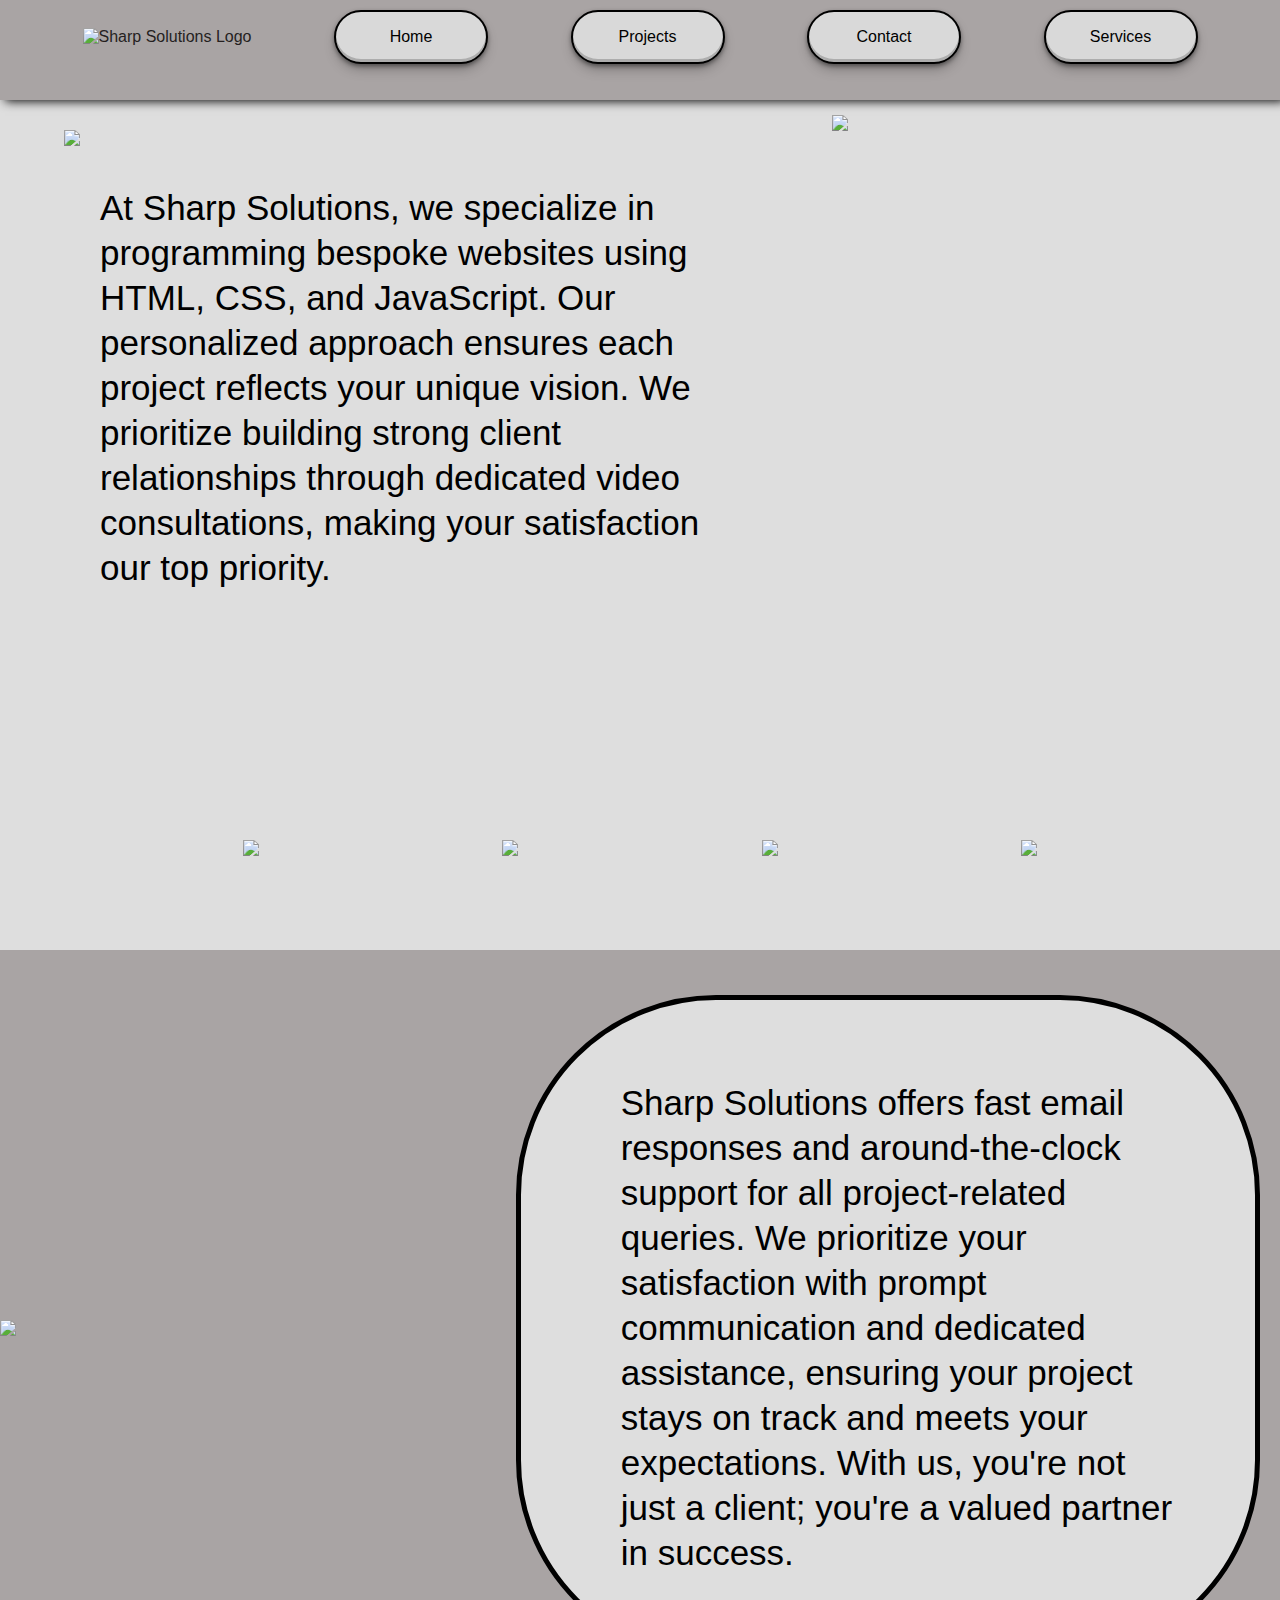
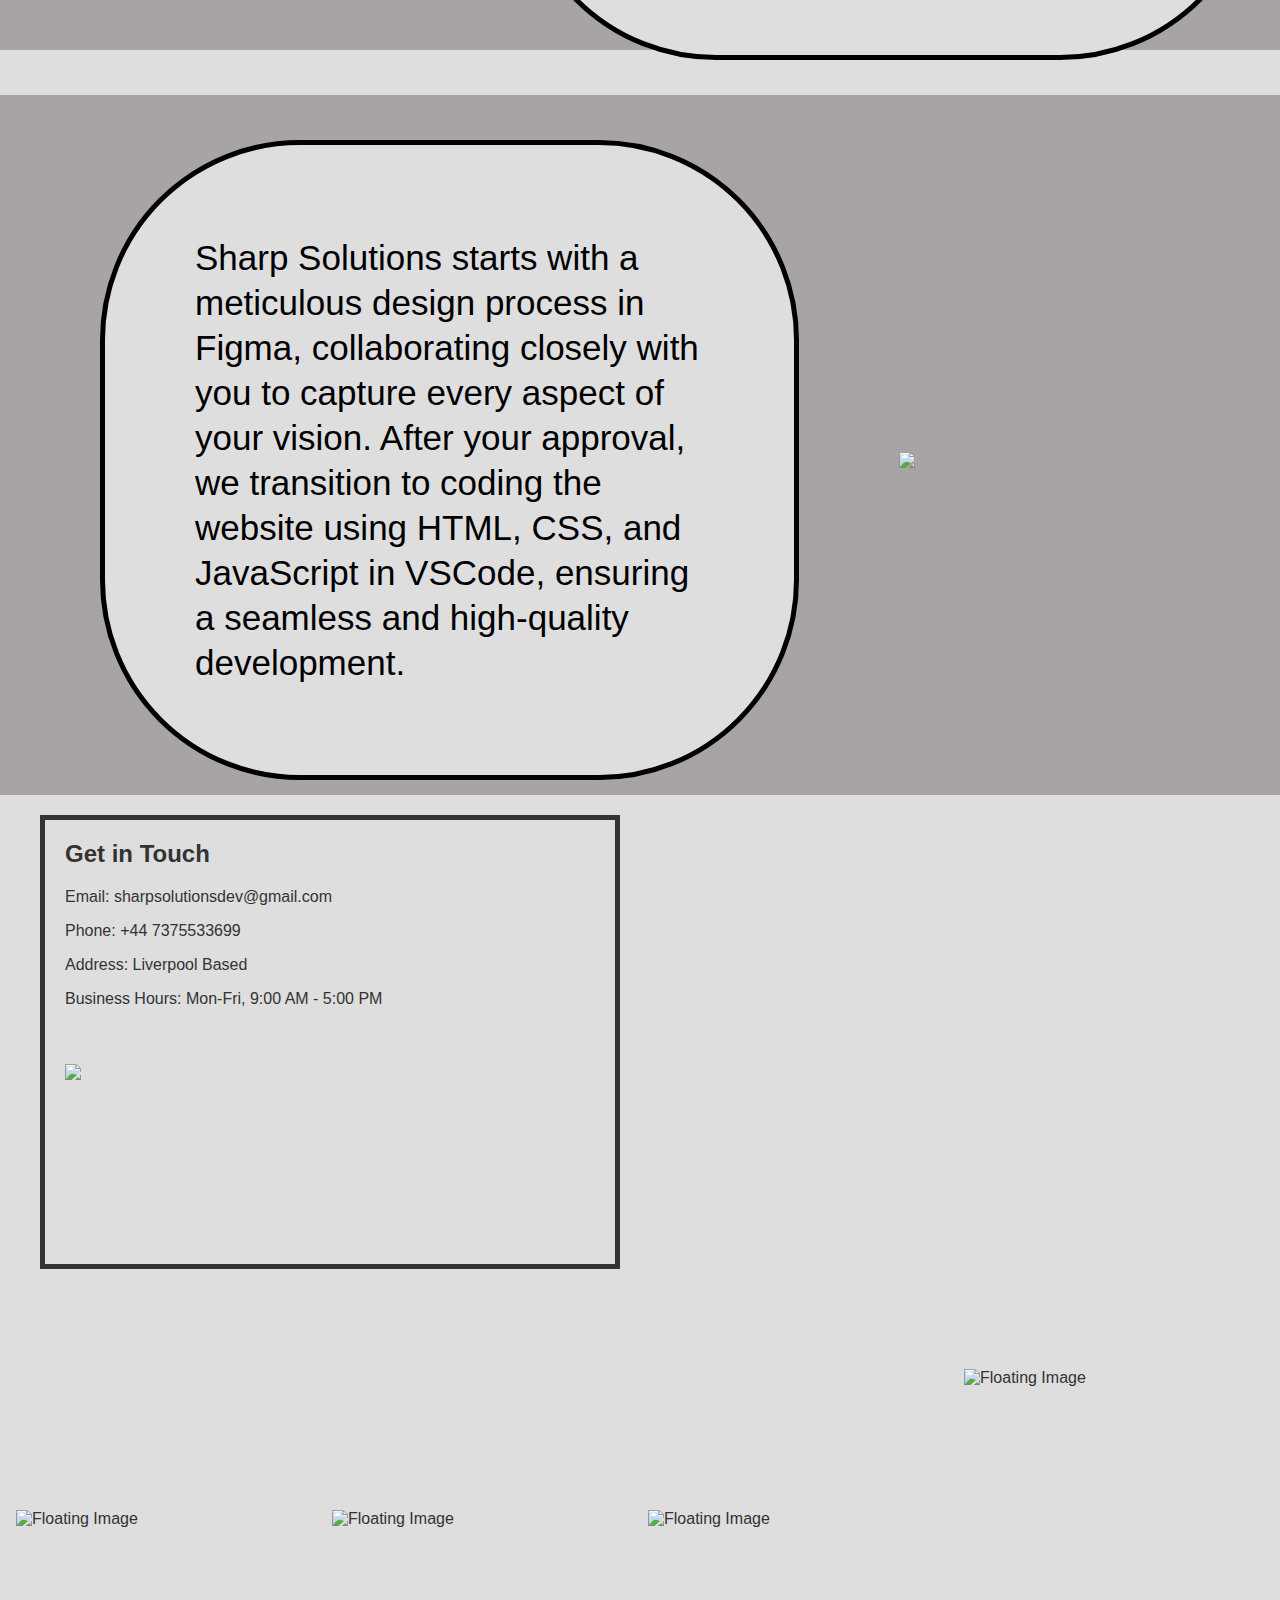
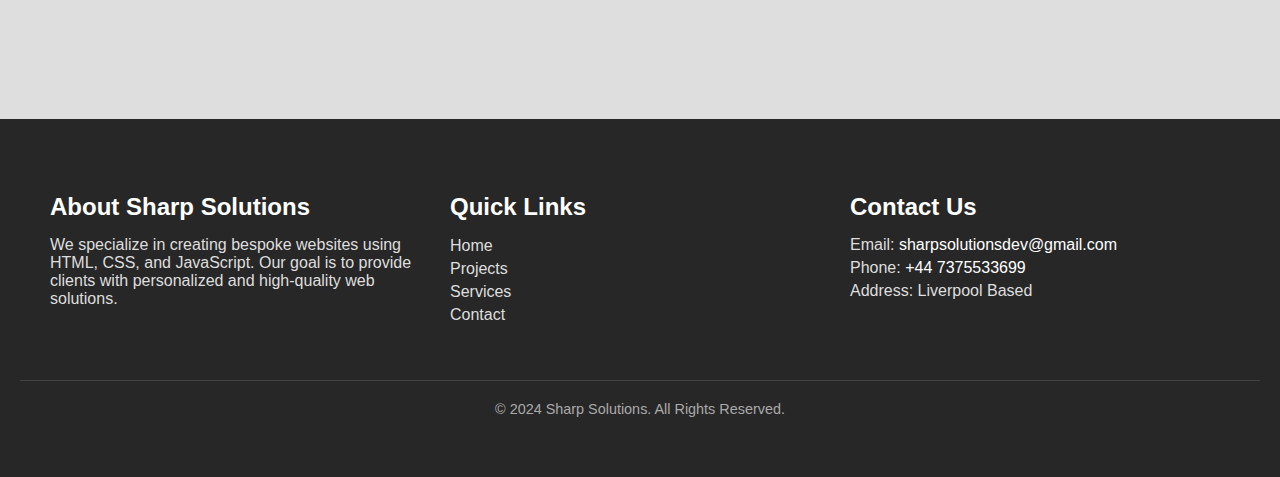
==== index.html @ 141c20e3 "Updates" ====
<!DOCTYPE html>
<html lang="en">
<head>
    <meta charset="UTF-8">
    <meta name="viewport" content="width=device-width, initial-scale=1.0">
    <title>Sharp Solutions</title>
    <link rel="icon" type = "image/x-icon" href="Images/globelogo.png">
    <link rel="stylesheet" href="styles.css" >
    <link rel="JavaScript" href="script.js">
</head>
<body>
    <header id = main>
        <div class = "flex-container">
        <div class="logo">
            <img src="Images/globelogo.png" alt="Sharp Solutions Logo">
        </div>
        <a href="index.html">
        <div class = "header-button">
            Home
        </div>
        </a>
        <a href="projects.html">
        <div class = "header-button">
            Projects
        </div>
        </a>
        <a href="contact.html">
        <div class = "header-button">
            Contact
        </div>
        </a>
        <a href="services.html">
        <div class = "header-button">
            Services
        </div>
        </a>
    
    </div>
    </header>
 
    <main>
        <div class = logo-container>
        <img class = "logo" src ="Images/Sharp Solutions Logo Purple 1SharpSolutionsLogo.png">
        <p class = "frontpage-text" >At Sharp Solutions, we specialize in programming bespoke websites using HTML, CSS, and JavaScript. Our personalized approach ensures each project reflects your unique vision. We prioritize building strong client relationships through dedicated video consultations, making your satisfaction our top priority.</p>
        <img class = "coding-girl" src="Images/coding girl 1.png">
        </div>
        <div id = links-page1>
        <div class = "flex-container">
            <div class = "socials">
                <a href="mailto:sharpsolutionsdev@gmail.com" target="_blank"><img class = "contact-image" src="Images/🦆 icon _envelope closed_.png"></a>
            </div>
            <div class = "socials">
                <a target="_blank" class = "socials" href="https://www.instagram.com/sharpsolutionsdev/"><img class = "contact-image" src="Images/Instagram.png"></a>
            </div>
            <div class ="socials" >
                <a target="_blank" class = "socials" href="https://x.com/SharpSolutionsX"><img class = "contact-image" src="Images/TwitterX.png"></a>
            </div>
            <div class = "socials">
                 <a href="contact.html"><img id="stupid"class = "contact-image" src="Images/contact.png"></a>
            </div>
        </div>
        </div>
        
        <div class="introduction">
            <div class = "flex-container" id ="sec1">
                <img src="Images/clock.png">
            <p class ="frontpage-text" id = clock-text>Sharp Solutions offers fast email responses and around-the-clock support for all project-related queries. We prioritize your satisfaction with prompt communication and dedicated assistance, ensuring your project stays on track and meets your expectations. With us, you're not just a client; you're a valued partner in success.</p>
            </div>
            <div class="introduction">
                <div class = "flex-container" id = "sec2">
                <p class ="frontpage-text" id = calender-text>Sharp Solutions starts with a meticulous design process in Figma, collaborating closely with you to capture every aspect of your vision. After your approval, we transition to coding the website using HTML, CSS, and JavaScript in VSCode, ensuring a seamless and high-quality development.</p>
                <img class = "calender-img"src="Images/calender.png">
            </div>
        
        </div>
        <div class="conny">
        <div class="contact">
            <div class="reyton">        
                <section id="contact">
                    <div class="contact-info">
                        <div class="contact-details">
                            <h2>Get in Touch</h2>
                            <p>Email: <a href="mailto:sharpsolutionsdev@gmail.com">sharpsolutionsdev@gmail.com</a></p>
                            <p>Phone: +44 7375533699 </p>
                            <p>Address: Liverpool Based</p>
                            <p>Business Hours: Mon-Fri, 9:00 AM - 5:00 PM</p>
                            <img id = "logo-contact" src="Images/Sharp Solutions Logo Purple 1SharpSolutionsLogo.png">
                        </div>
                        <div class="map">
                            <!-- Google Maps Embed -->
                            <iframe src="https://www.google.com/maps/embed?pb=!1m18!1m12!1m3!1d76117.98923223898!2d-2.943549678951023!3d53.40253580962918!2m3!1f0!2f0!3f0!3m2!1i1024!2i768!4f13.1!3m3!1m2!1s0x487adf8a647060b7%3A0x42dc046f3f176e01!2sLiverpool!5e0!3m2!1sen!2suk!4v1724238672181!5m2!1sen!2suk" width="600" height="450" style="border:0;" allowfullscreen="" loading="lazy" referrerpolicy="no-referrer-when-downgrade"></iframe>
                        </div>
                    </div>
                </div>
        <div class="codingimgs">
            <div class="flex-container">
                <img src="Images/figma.png" alt="Floating Image" class="floating-image">
                <img src="Images/html.png" alt="Floating Image" class="floating-image">
                <img src="Images/css.png" alt="Floating Image" class="floating-image">
                <img id="jsimg"src="Images/javascript.png" alt="Floating Image" class="floating-image">
                
            </div>
        </div>
        
            <footer class="site-footer">
                <div class="footer-container">
                    <div class="footer-about">
                        <h3>About Sharp Solutions</h3>
                        <p id="footer-text">We specialize in creating bespoke websites using HTML, CSS, and JavaScript. Our goal is to provide clients with personalized and high-quality web solutions.</p>
                    </div>
                    <div class="footer-links">
                        <h3>Quick Links</h3>
                        <ul>
                            <li><a href="index.html">Home</a></li>
                            <li><a href="projects.html">Projects</a></li>
                            <li><a href="services.html">Services</a></li>
                            <li><a href="contact.html">Contact</a></li>
                        </ul>
                    </div>
                    <div class="footer-contact">
                        <h3>Contact Us</h3>
                        <p>Email: <a>sharpsolutionsdev@gmail.com</a></p>
                        <p>Phone: <a>+44 7375533699</a></p>
                        <p>Address: Liverpool Based</p>
                    </div>
                </div>
                <div class="footer-bottom">
                    <p>&copy; 2024 Sharp Solutions. All Rights Reserved.</p>
                </div>
            </footer>
        </div>
    </main>
    
</body>

</html>
---- styles.css ----
/* Home Page */
body {
    font-family: Arial, sans-serif;
    margin: 0;
    padding: 0;
    background-color: #DEDEDE;
    color: #333;
    animation: transitionIn 0.75s;
}

@keyframes transitionIn {
    from{
        opacity: 0;
        transform: translateY(10px);
    }

    to{
        opacity: 1;
        transform: translateY(0);
    }
    
}

header {
    background-color: #A9A4A4;
    color: #251f1f;
    text-align: center;
    height: 100px;
    box-shadow: 5px 1px 10px rgb(0, 0, 0);

}

header .logo img {
    width: 80px;
    height: auto;
}

/* clock/calender section height/color */
.introduction {
    background-color:#A9A4A4;
    height: 700px;
    position: relative;
}


.flex-container{
    display: flex;
    flex-direction: row;
    justify-content: center;
    align-items: center;
    padding-top: 10px;
    justify-content: space-evenly;
    
}

.header-button{
    display: flex;
    justify-content: center;
    align-items: center;
    width: 150px;
    height: 50px;
    border-radius: 30px;
    color: black;
    background-color: #D9D9D9;
    border-color: rgb(0, 0, 0);
    border-width: 2px;
    border-style: solid;
    transition: 1s;
    box-shadow: rgba(0, 0, 0, 0.4) 0px 2px 4px, rgba(0, 0, 0, 0.3) 0px 7px 13px -3px, rgba(0, 0, 0, 0.2) 0px -3px 0px inset;
}

.header-button:hover{
    transition: 1s;
    display: flex;
    justify-content: center;
    align-items: center;
    width: 150px;
    height: 50px;
    border-radius: 30px;
    color: black;
    background-color: #de07d0;
    border-color: rgb(0, 0, 0);
    border-width: 2px;
    border-style: solid;
    box-shadow: rgba(0, 0, 0, 0.4) 0px 2px 4px, rgba(0, 0, 0, 0.3) 0px 7px 13px -3px, rgba(0, 0, 0, 0.2) 0px -3px 0px inset;
}


main .logo{
    position: relative;
    padding-top: 30px;
    padding-left: 5vw;
    width: 54vw;
    
}

a{
    font-family: 'Rubik', sans-serif;
}

main .coding-girl{
    position: relative;
    padding-top: 30px;
    left: 65vw;
    bottom: 60vh;
    width: 27vw;
}


.frontpage-text{
    position: relative;
    font-family: 'Uber', sans-serif;
    font-weight: 800;
    font-size: 35px;
    left: 100px;
    color: black;
    line-height: 45px;
    font-weight: 400;
    width: 50vw;
}

@font-face {
    font-family: 'Rubik';
    src: url('Fonts/Rubik-VariableFont_wght.ttf') format('opentype');
}
@font-face {
    font-family: 'Uber';
    src: url('Fonts/UberMoveMedium.otf') format('opentype');
}


.logo-container{
    height: 730px;
}


.introduction img{
    position: relative;
    width: 600px;
}

#calender-text{
    width: 800px;
    color: #000000;
    background-color: #DEDEDE;
    border-radius: 200px;
    border-color: rgb(0, 0, 0);
    border-width: 5px;
    border-style: solid;
    margin-right: 200px;
    padding: 90px;
    margin-inline-start: 0%
}

#clock-text{
    width: 800px;
    padding: 80px;
    padding-left: 100px;
    color: #000000;
    background-color: #DEDEDE;
    border-radius: 200px;
    border-color: rgb(0, 0, 0);
    border-width: 5px;
    border-style: solid;
    margin-right: 120px;
}

#links-page1{
    padding-bottom: 90px;
}

main{
    padding: 0;
    margin: 0;
}

/* .flex-container#sec1{
    background: linear-gradient(
        to right,
        rgb(0, 0, 0) 0%,
        rgb(0, 0, 0) 38%,
        rgb(81, 81, 85) 40%,
        rgb(81, 81, 85) 100%
    );
} */

/* .flex-container#sec2{
    background: linear-gradient(
        to left,
        rgb(0, 0, 0) 0%,
        rgb(0, 0, 0) 38%,
        rgb(81, 81, 85) 40%,
        rgb(81, 81, 85) 100%
    );
} */
.floating-image {
    position: absolute; /* Remove the image from normal flow */
    top: 00px; /* Start positioning at the top of the container */
    left: 0; /* Start positioning at the left of the container */
    width: 300px !important;  /* Adjust the size of the image */
    height: auto; /* Maintain the aspect ratio */
    transform: rotate(0deg); /* Rotate the image 15 degrees */
    z-index: 10; /* Ensure it appears above other content if needed */

}

img#jsimg{
    width: 300px !important; 
    height: 300px;
}

.codingimgs{
    padding-top: 70px;
}

/* Footer Styles */
.site-footer {
    background-color: #272727; /* Dark background */
    color: #DEDEDE; /* Light text color */
    padding: 40px 20px;
    font-family: Arial, sans-serif;
    margin-top: 50px;
    align-items: center;
}

.footer-container {
    display: flex;
    flex-direction: row;
    justify-content: space-between;
    align-items: flex-start;
    flex-wrap:wrap;
    max-width: 1200px;
    margin: 0 auto;
}

.footer-about,
.footer-links,
.footer-contact {
    flex: 1;
    margin: 10px;
    font-family: 'Uber', sans-serif;


}

.footer-about h3,
.footer-links h3,
.footer-contact h3 {
    font-size: 1.5em;
    margin-bottom: 15px;
    color: #FFF;
}

.footer-about p,
.footer-contact p,
.footer-links ul li {
    font-size: 1em;
    margin: 5px 0;
}

.footer-links ul {
    list-style: none;
    padding: 0;
}

.footer-links ul li a {
    color: #DEDEDE;
    text-decoration: none;
    transition: color 0.3s ease;
}

.footer-contact a{
    color: white;
}

.footer-links ul li a:hover,
.footer-contact ul li a:hover {
    color: #e413bd;
    transition: 1s;
}

.footer-bottom {
    text-align: center;
    padding-top: 20px;
    border-top: 1px solid #444;
    margin-top: 30px;
    padding-bottom: 20px;
}

.footer-bottom p {
    font-size: 0.9em;
    margin: 0;
    color: #AAA;
    font-family: 'Uber', sans-serif;
}

/* Responsive Footer */
@media (max-width: 768px) {
    .footer-container {
        flex-direction: column;
        align-items: center;
        text-align: center;
    }

    .footer-about,
    .footer-links,
    .footer-contact {
        margin: 20px 0;
    }
}

a img.contact-image{
    color: red;
}


a {
    text-decoration: none;
    transition: all 0.3s ease; /* Transition for hover in/out */
    color: #333; /* Default text color */
}

/* Hover state for anchor tags */
a:hover {
    color: #d400ff; /* Color change on hover */
    transform: scale(1.1); /* Slightly enlarge the link */
}

/* Adding hover effect to images inside the anchor tags */
a img.contact-image {
    transition: transform 0.3s ease, opacity 0.3s ease; /* Smooth transition */
    color: red;
}

/* Image hover effect */
a:hover img.contact-image {
    transform: scale(1.2); /* Slightly enlarge the image */
    opacity: 0.8; /* Slightly dim the image */
    fill: red;
}



/* PROJECT PAGE STYLES */
.reyton-text{
    width: 60vw;
    font-family: Uber;
    font-size: 1.4em;
}

.project-title{
    font-family: Rubik;
}
.feature-text{
    width: 80vw;
    font-family: Uber;
    font-size: 1.4em;
    padding-left: 0vw;
}

.project-container{
    display: grid; 
    height: 100vh;
    grid-template-columns: 2.2fr 0fr 0.8fr; 
    /* grid-template-rows: 1fr 1fr 1fr;  */
    gap: 0px 0px; 
    grid-template-areas: 
      "reyton reyton purple"
      "reyton reyton purple"
      "reyton reyton purple"; 
      overflow-x: hidden;
}

.reyton { grid-area: reyton; }
.purple { grid-area: purplee; }

img#purple{
    position: relative;
    width: 80vw;
    right: 300px;
    bottom: 100px;
    z-index: -1;
    height: 600px;
}

.projects{
    padding-left: 5%;
    height: 500px;
}

.feature{
    padding-left: 0vw;
}


/* Basic styles for the contact page */
#contact {
    padding: 20px;
    max-width: 1200px;
    margin: auto;
}

.contact-info {
    display: flex;
    justify-content: space-between;
    flex-wrap: wrap;
}

.contact-details {
    flex: 1;
    margin-right: 20px;
    border: 5px solid;
    padding-left: 20px;
}

.contact-form {
    margin-top: 20px;
}

.contact-form form {
    display: flex;
    flex-direction: column;
}

.contact-form label {
    margin-top: 10px;
}

.contact-form input, 
.contact-form textarea {
    padding: 10px;
    margin-top: 5px;
    border: 2px solid #000000;
    border-radius: 4px;
}

.contact-form button {
    margin-top: 2%;
    padding:10px;
    background-color: #dd00ff;
    color: rgb(255, 255, 255);
    border: none;
    border-radius: 4px;
    cursor: pointer;
    transition: 0.5s;
}

.contact-form button:hover {
    background-color: #9c00d4;
    transition: 0.5s;
}

label{
    font-family: Uber;
}

.con-header{
    font-family: Uber;
}

img#logo-contact{
    width: 80%;
    height: auto;
    margin-top: 40px;
}
/* Services.html */

.process{
    align-content: center;
    font-size: 1.4em;
    font-family: Rubik;
    width: 70vw;
    padding-left: 2vw;
}

.title-services{
    font-family: Rubik;
    font-size: 3em;
    padding-left: 2vw;
}

.services-container {  display: grid;
    grid-template-columns: 1fr 1.1fr 0.9fr;
    grid-template-rows: 1fr 1fr 1fr;
    gap: 0px 0px;
    grid-auto-flow: row;
    grid-template-areas:
      "Text Text Images"
      "Text Text Images"
      "Text Text Images";
  }
  
  .Text { grid-area: Text; }
  
  .Images {  display: grid;
    grid-template-columns: 1fr 1fr 1fr;
    grid-template-rows: 1fr 1fr 1fr;
    gap: 0px 0px;
    grid-auto-flow: row;
    grid-template-areas:
      "img1 img1 img1"
      "img2 img2 img2"
      "img3 img3 img3";
    grid-area: Images;
  }
  
  .img1 { grid-area: img1;
        height: fit-content; }
  
  .img2 { grid-area: img2; }
  
  .img3 { grid-area: img3; }
  
.img1,.img2,.img3{
    height: auto;
    padding-top: 10vh;
}

img#calender{
    padding-left: 5vw;
    width: 23vw;
    height: auto;
}

img#google{
    padding-left: 5vw;
    width: 23vw;
    height: auto;
}

img#email{
    padding-left: 5vw;
    width: 23vw;
    height: auto;
}

.contact-container{
    padding-top: 2vh;
    padding-left: 5vw;
}


/* media queries */

/* Base styles for mobile */
@media screen and (max-width: 768px) {
    
    /* General adjustments */
    body {
        font-size: 14px;
        padding: 0;
    }

    .flex-container {
        flex-direction: row;
        align-items: center;
        text-align: center;
    }

    /* Header adjustments */
    header {
        padding-bottom: 10px;
        width: 100vw;
    }


    .logo img {
        width: 20px; /* Adjust the logo size */
    }

    .header-button {
        margin: 10px 0;
        padding: 10px;
        width: 12vw;
    }

     img.menu-button{
        display: none;
    }

    /* Main content adjustments */
    .logo-container {
        margin-top: 0px;
        padding: 0 8px;
        height: 300px;
        margin: 0;
        align-items: center;
    }

    .logo-container .logo {
        width: 88vw;
        max-width: 500px;
        margin-bottom: 0px;
    }

    .frontpage-text {
        font-size: 16px;
        line-height: 1.7;
        width: 96vw;
        padding: 0;
        margin: 0;
        left: 0;
        text-align: center;
    }

    .coding-girl {
        width: 100%;
        max-width: 300px;
        margin-top: 20px;
        display: none;
    }

    #links-page1{
        padding: 0;
        padding-top: 20px;
    }
    /* Social media icons */
    .contact-image {
        width: 80px;
        margin: 0;
        padding-left: 30px;
        padding-top: 10px;
    }
    .contact-image#stupid{
        display: none;
    }

    .Images{
        display: none;
    }

    .Text, .process{
        width: 96vw;
    }

    /* Introduction sections */
    .introduction {
        margin-top: 0px;
        height: 400px;
        width: 100vw;
        color: rgb(0, 0, 0);
    }

    #sec1 img, #sec2 img {
        width: 100px;
        margin-bottom: 15px;
        display: none;
    }

    .frontpage-text#clock-text, .frontpage-text#calender-text{
        border: 3px solid;
        border-color: #000000;
        width: 280px;
        padding: 13vw;
        margin: 0;
    }

    .codingimgs{
        display: none;
    }

    /* Contact section adjustments */
    .contact-info {
        padding: 10px;
        justify-content: center !important;
    }

    img#logo-contact{
        width: 90%;
        height: auto;
        margin-top: 20px;
    }

    .contact-details{
        border: 5px solid;
        margin: auto;
        width: 50%;
        padding: 10px;
        margin-bottom: 30px;
    }

    .map iframe {
        width: 100%;
        height: 300px;
    }

    /* Footer adjustments */
    .footer-container {
        padding: 0;
        width: auto;
    }
    .site-footer{
        width: 100vw;
        padding: 0;
    }
    .footer-about, .footer-links, .footer-contact {
        width: 100%;
        margin-bottom: 0px;
    }

    .footer-links ul {
        padding: 0;
        text-align: center;
    }
    p#footer-text{
        justify-content: center !important;
        line-break: loose;
        margin-left: 20px;
        margin-right: 20px;
    }
    .footer-bottom p {
        font-size: 14px;
    }

    /* Thank you adjustments */
    .coding-girl#purple-thank{
        display: none;
    }

    .logo-container#thank-you{
        height: 260px !important;
    }

    /* project adjustments */
    .purplee{
        display: none;
    }

    .reyton,.reyton-text{
        width: 95vw;
    }

    .project-container{
        overflow: visible;
        height: auto;
    }

    .projects{
        height: auto;
    }

    .feature-container,.feature-text{
        width: 95vw;
        padding: 0;
    }

    .feature{
        padding: 0;
    }

    #abc-center{
        text-align: center;
    
}
}


/* Thank You */
.logo-container#thank-you{
    height: 70vh;
}

img.coding-girl#purple-thank{
    width: 60vw;
    position:absolute;
    top: 14vh;
    
}

button{
    font-family: Uber;
    
}
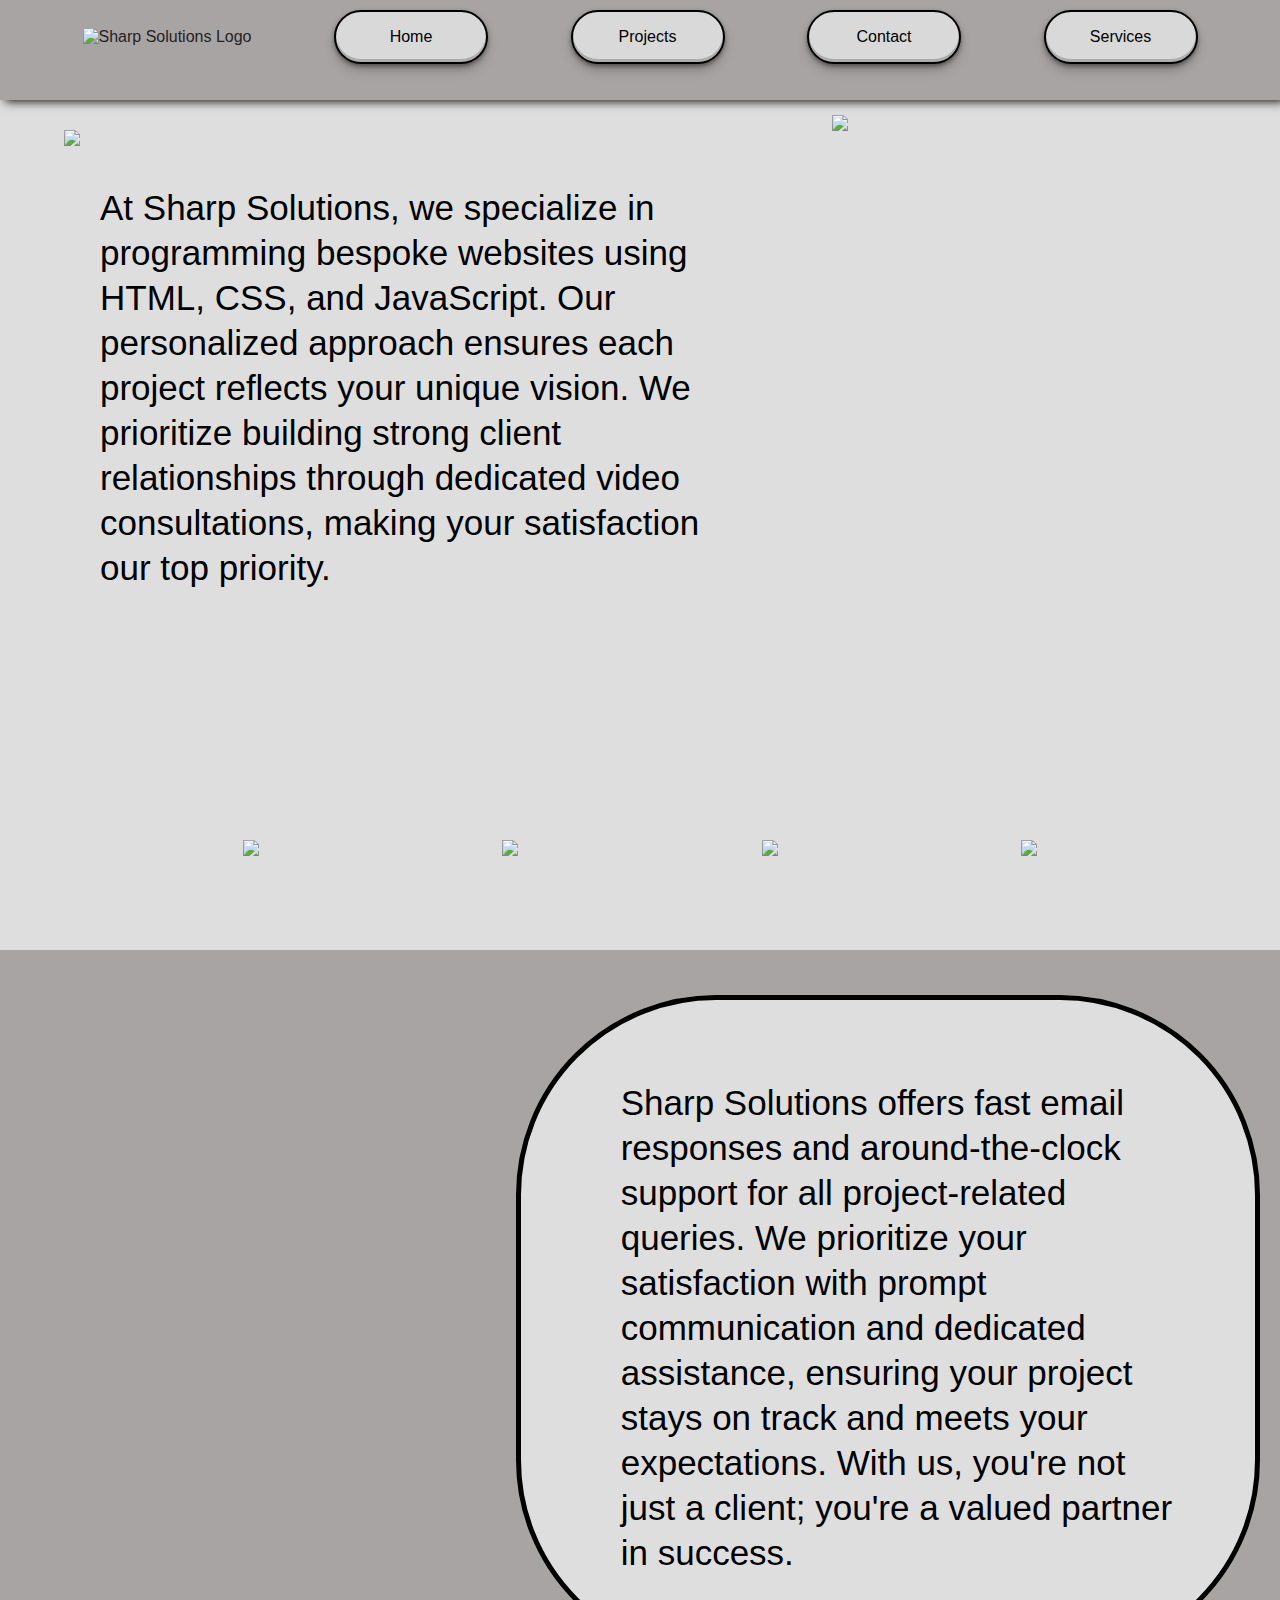
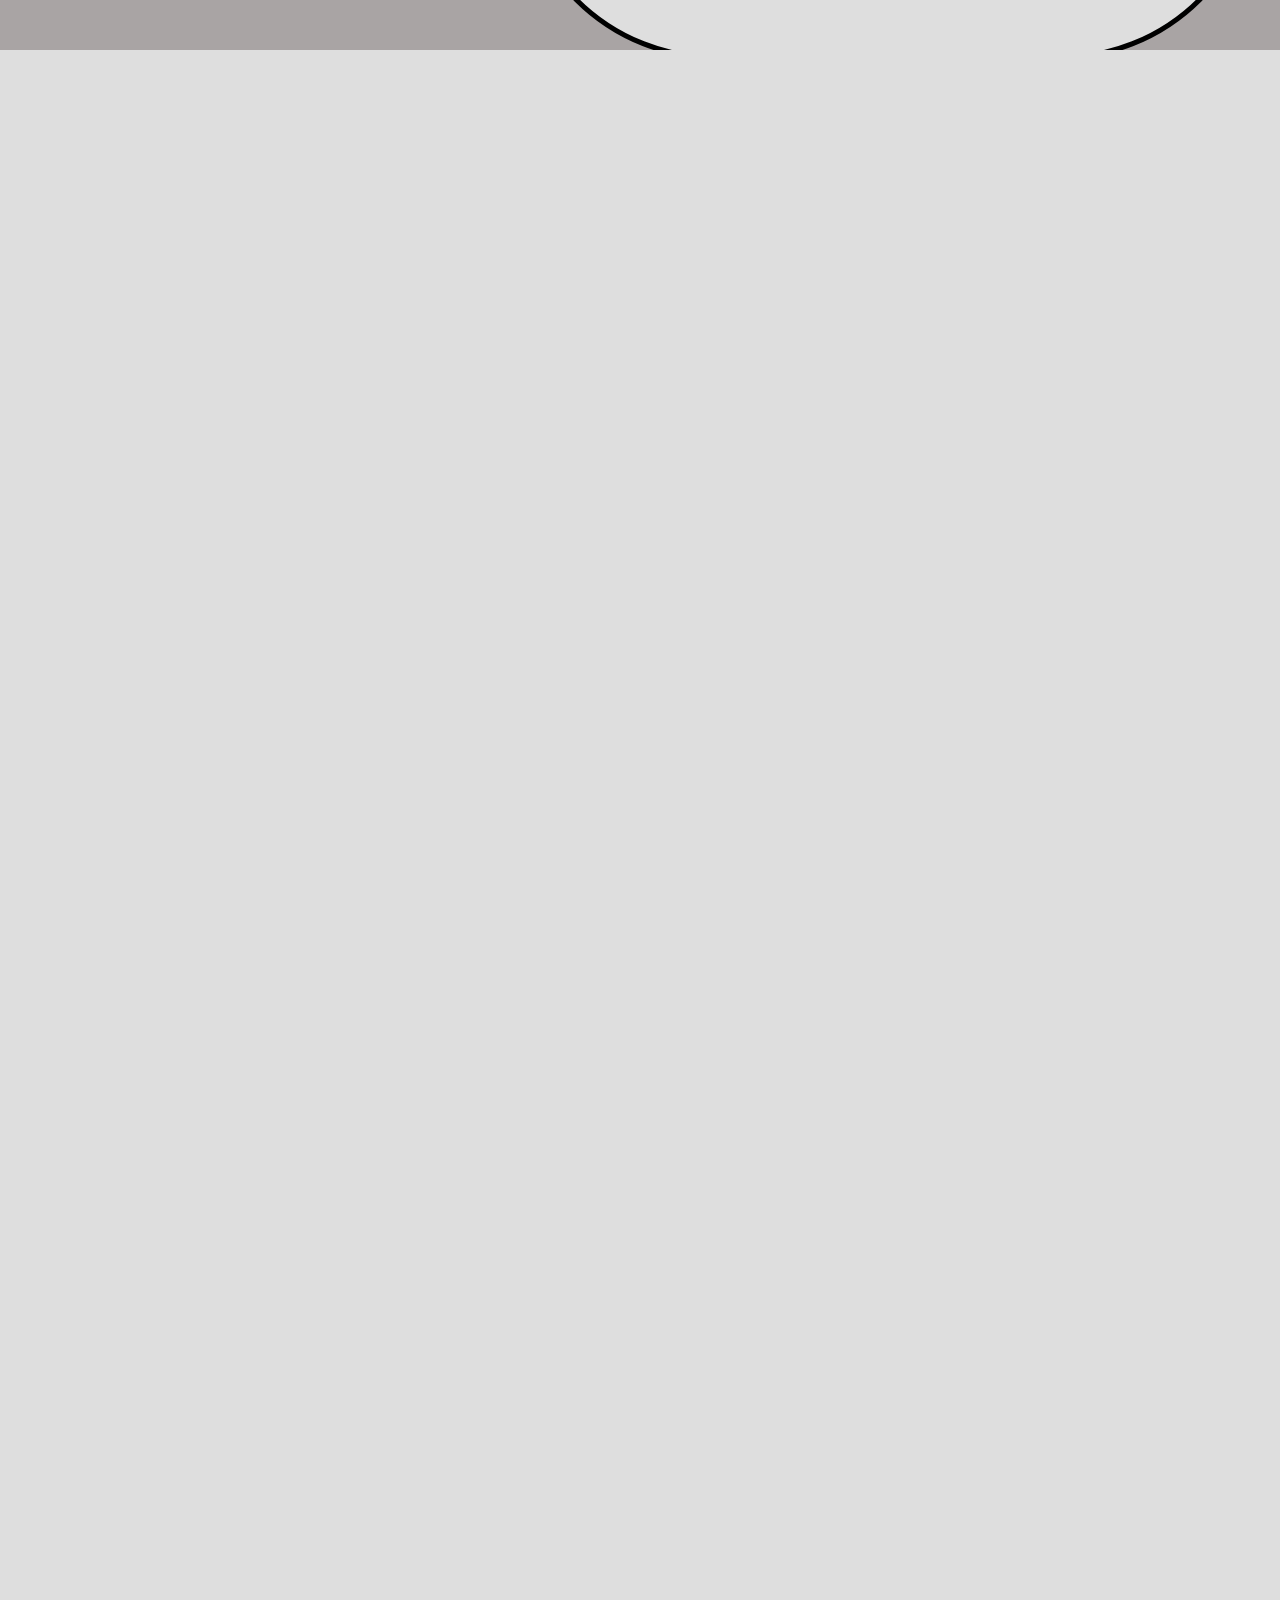
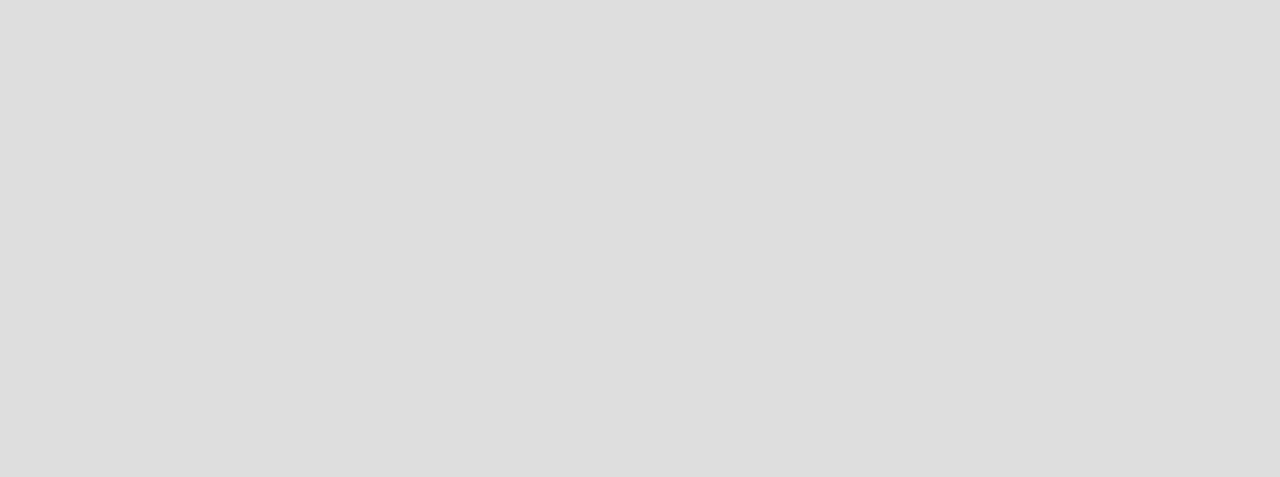
==== commit 3608af91: "update" ====
--- a/index.html
+++ b/index.html
@@ -6,7 +6,7 @@
     <title>Sharp Solutions</title>
     <link rel="icon" type = "image/x-icon" href="Images/globelogo.png">
     <link rel="stylesheet" href="styles.css" >
-    <link rel="JavaScript" href="script.js">
+    <script src="script.js" defer></script>
 </head>
 <body>
     <header id = main>
@@ -63,13 +63,13 @@
         
         <div class="introduction">
             <div class = "flex-container" id ="sec1">
-                <img src="Images/clock.png">
+                <img src="Images/clock.png" class="clock-img" alt="Clock image">
             <p class ="frontpage-text" id = clock-text>Sharp Solutions offers fast email responses and around-the-clock support for all project-related queries. We prioritize your satisfaction with prompt communication and dedicated assistance, ensuring your project stays on track and meets your expectations. With us, you're not just a client; you're a valued partner in success.</p>
             </div>
             <div class="introduction">
                 <div class = "flex-container" id = "sec2">
                 <p class ="frontpage-text" id = calender-text>Sharp Solutions starts with a meticulous design process in Figma, collaborating closely with you to capture every aspect of your vision. After your approval, we transition to coding the website using HTML, CSS, and JavaScript in VSCode, ensuring a seamless and high-quality development.</p>
-                <img class = "calender-img"src="Images/calender.png">
+                <img src="Images/calender.png" class="calender-img" alt="Calendar image">
             </div>
         
         </div>
--- a/styles.css
+++ b/styles.css
@@ -7,6 +7,12 @@
     background-color: #DEDEDE;
     color: #333;
     animation: transitionIn 0.75s;
+}
+
+body, html {
+    overflow-x: hidden; /* Prevent horizontal scrolling */
+    width: 100%; /* Ensure the body takes up the full width */
+    margin: 0; /* Remove any default margin */
 }
 
 @keyframes transitionIn {
@@ -173,6 +179,7 @@
 main{
     padding: 0;
     margin: 0;
+    flex-grow: 1; /* Allows the main content to fill available space */
 }
 
 /* .flex-container#sec1{
@@ -359,34 +366,25 @@
     padding-left: 0vw;
 }
 
-.project-container{
-    display: grid; 
-    height: 100vh;
-    grid-template-columns: 2.2fr 0fr 0.8fr; 
-    /* grid-template-rows: 1fr 1fr 1fr;  */
-    gap: 0px 0px; 
-    grid-template-areas: 
-      "reyton reyton purple"
-      "reyton reyton purple"
-      "reyton reyton purple"; 
-      overflow-x: hidden;
-}
-
-.reyton { grid-area: reyton; }
-.purple { grid-area: purplee; }
-
-img#purple{
-    position: relative;
+/* Initial state for purple image */
+/* Initial state for purple image */
+.purple-img {
+    /* opacity: 0; */
+    transform: translateX(100px);  /* Start off-screen to the right */
+    transition: opacity 0.5s ease-out, transform 1s ease-out; /* Transition for smooth effects */
+    position: absolute; /* Use absolute positioning */
+    top: 50%; /* Adjust position */
+    left: 80%; /* Adjust position */
+    transform: translate(-50%, -50%); /* Center the image */
     width: 80vw;
-    right: 300px;
-    bottom: 100px;
-    z-index: -1;
     height: 600px;
+    z-index: -1; /* Ensure it stays behind content */
+    object-fit: cover; /* Ensure the image scales properly */
 }
 
 .projects{
     padding-left: 5%;
-    height: 500px;
+    height: auto;
 }
 
 .feature{
@@ -771,4 +769,49 @@
 button{
     font-family: Uber;
     
-}+}
+
+/* New */
+/* Base state - hidden */
+.clock-img, .calender-img {
+    opacity: 0;
+    transform: translateX(0);
+    transition: opacity 0.5s ease-out, transform 1s ease-out;
+  }
+  
+  /* Fly in from left */
+  .fly-in-left {
+    opacity: 1;
+    transform: translateX(0);
+    animation: flyInLeft 1s ease-out forwards;
+  }
+  
+  /* Fly in from right */
+  .fly-in-right {
+    opacity: 1;
+    transform: translateX(0);
+    animation: flyInRight 1s ease-out forwards;
+  }
+  
+  @keyframes flyInLeft {
+    from {
+      transform: translateX(-100px);
+      opacity: 0;
+    }
+    to {
+      transform: translateX(0);
+      opacity: 1;
+    }
+  }
+  
+  @keyframes flyInRight {
+    from {
+      transform: translateX(100px);
+      opacity: 0;
+    }
+    to {
+      transform: translateX(0);
+      opacity: 1;
+    }
+  }
+  